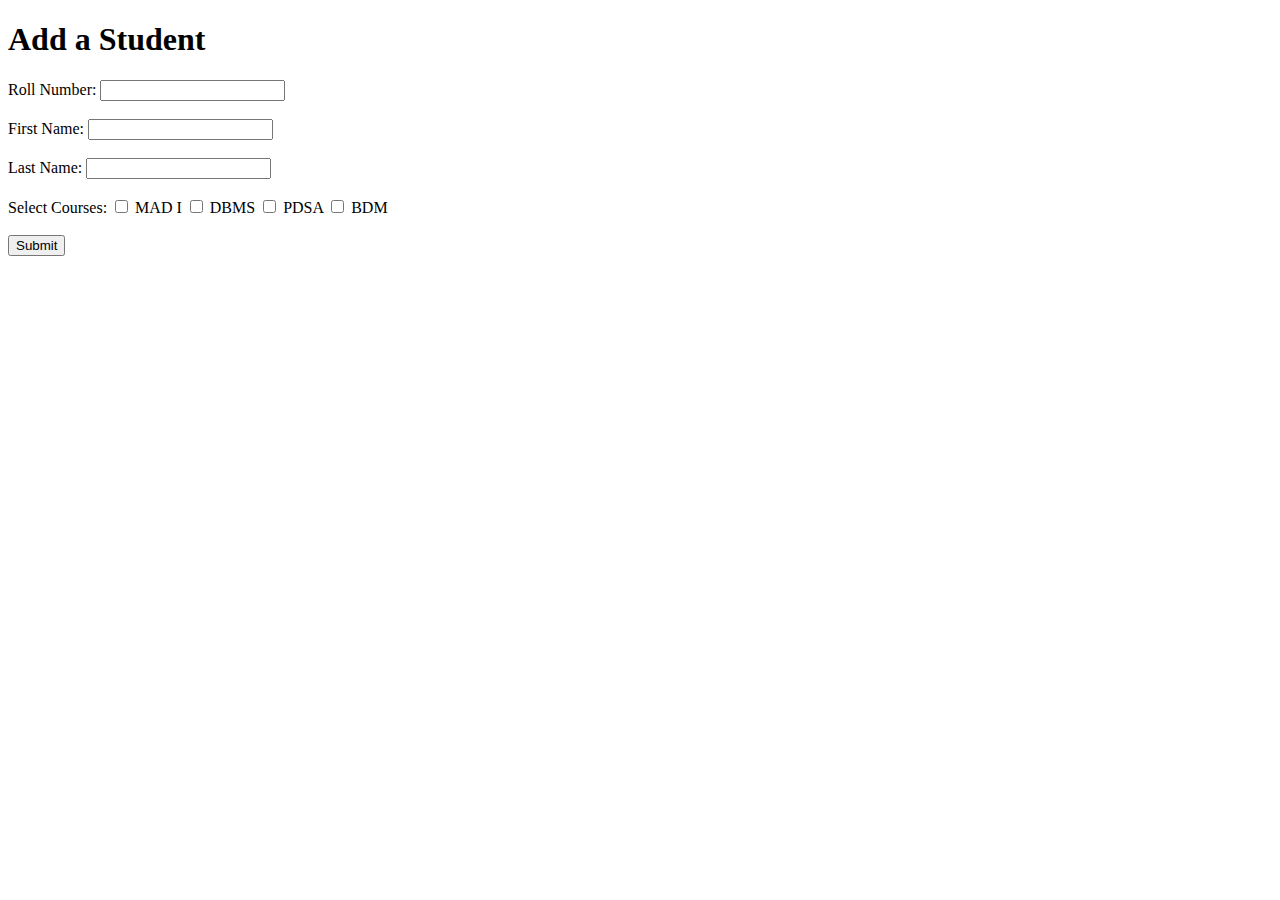
==== templates/create.html @ 7029135b "Add files via upload" ====
<!DOCTYPE html>
<html lang="en">
<head>
    <meta charset="UTF-8">
    <meta name="viewport" content="width=device-width, initial-scale=1.0">
    <title>Add Student</title>
</head>
<body>
    <h1>Add a Student</h1>
    <form action="/student/create" method="POST" id="create-form">
        <div>
            <label>Roll Number:</label>
            <input type="text" name="roll" required />
        </div>
        <br>
        <div>
            <label>First Name:</label>
            <input type="text" name="f_name" required />
        </div>
        <br>
        <div>
            <label>Last Name:</label>
            <input type="text" name="l_name" />
        </div>
        <br>
        <div>
            <label>Select Courses: </label>
            <input type="checkbox" name="courses" value="course_1" />
            <label>MAD I</label>
            <input type="checkbox" name="courses" value="course_2" />
            <label>DBMS</label>
            <input type="checkbox" name="courses" value="course_3" />
            <label>PDSA</label>
            <input type="checkbox" name="courses" value="course_4" />
            <label>BDM</label>
        </div>
        <br>
        <div>
            <input type="submit" value = "Submit">
        </div>
    </form>
</body>
</html>
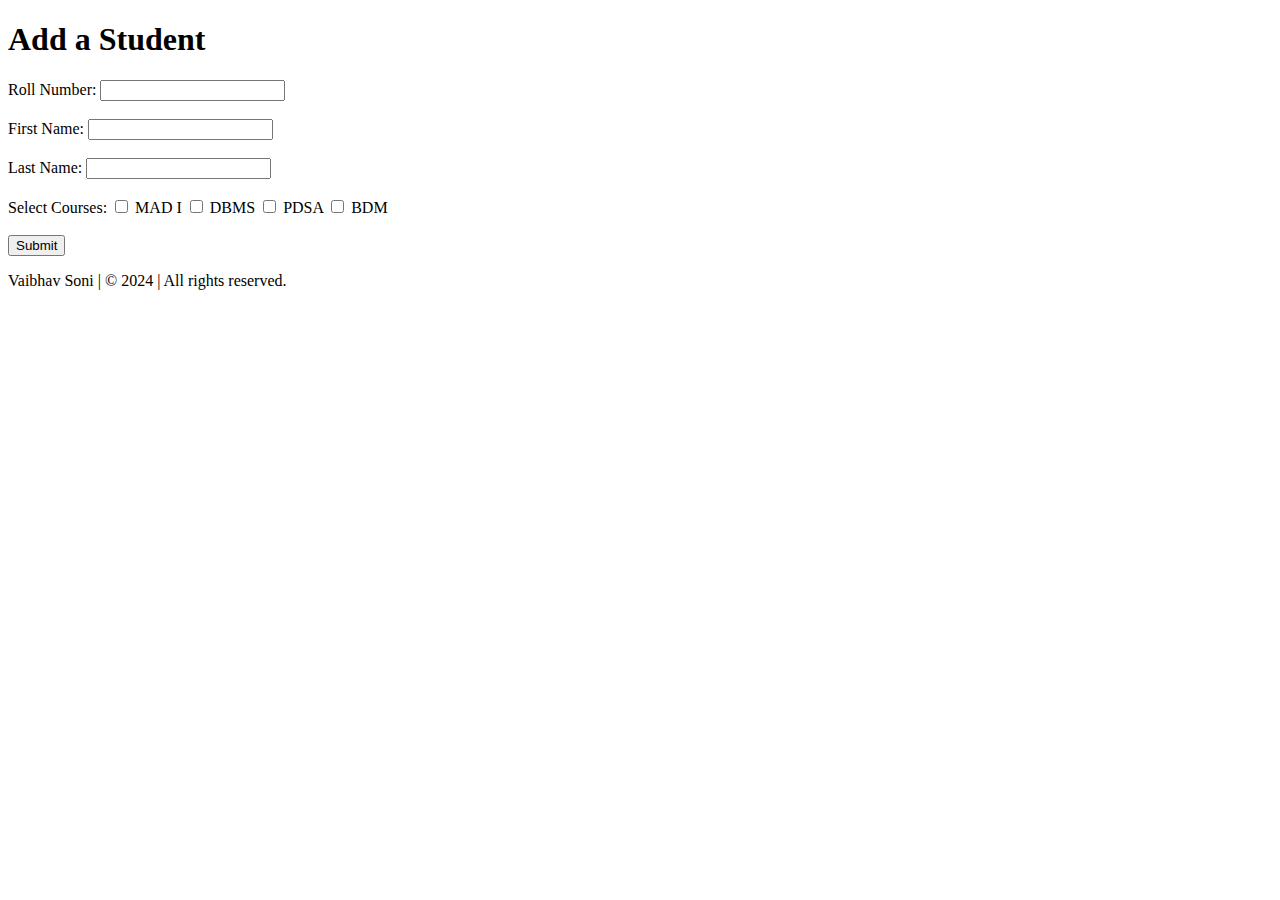
==== commit 9aed3d0b: "Update create.html" ====
--- a/templates/create.html
+++ b/templates/create.html
@@ -4,6 +4,7 @@
     <meta charset="UTF-8">
     <meta name="viewport" content="width=device-width, initial-scale=1.0">
     <title>Add Student</title>
+    <link rel="stylesheet" href="{{ url_for('static', filename='css/style.css') }}">
 </head>
 <body>
     <h1>Add a Student</h1>
@@ -39,5 +40,8 @@
             <input type="submit" value = "Submit">
         </div>
     </form>
+    <footer>
+        <p>Vaibhav Soni | &copy; 2024 | All rights reserved.</p>
+    </footer>
 </body>
-</html>+</html>
